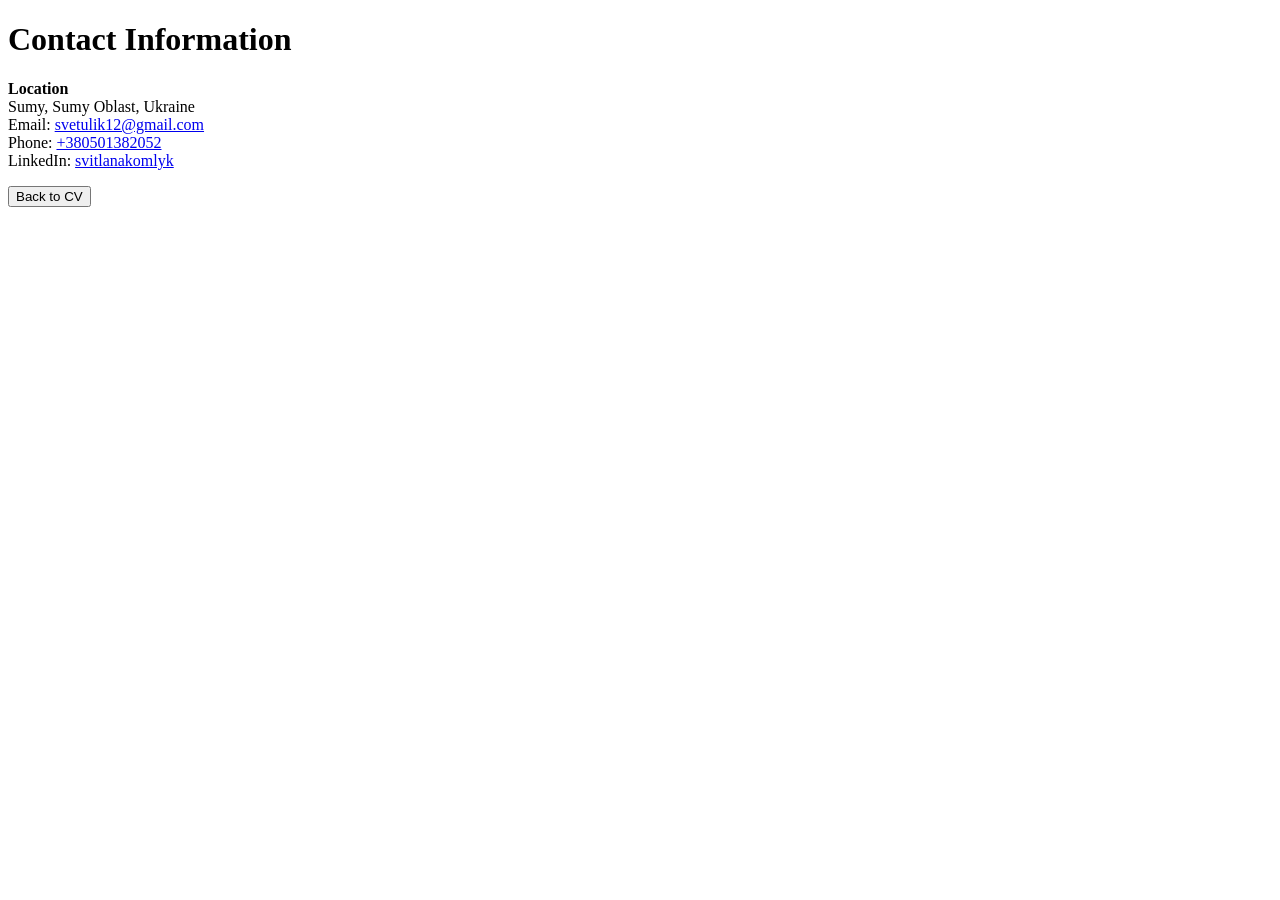
==== site/pages/contact.html @ f22eea60 "first commit" ====
<!DOCTYPE html>
<html lang="en">
<head>      
    <meta charset="UTF-8">
    <meta name="viewport" content="width=device-width, initial-scale=1.0">
    <title>Contact Information</title>  
</head>
<body>
    <h1>Contact Information</h1>
    <p><b>Location</b><br>
        Sumy, Sumy Oblast, Ukraine<br>
        Email: <a href="mailto:svetulik12@gmail.com">svetulik12@gmail.com</a><br>
        Phone: <a href="tel:+380501382052">+380501382052</a><br>
        LinkedIn: <a href="www.linkedin.com/in/svitlana-komlyk" target="_blank">svitlanakomlyk</a><br>
    </p>
    <input type="button" value="Back to CV" onclick="window.location.href='../index.html'">
</body>
</html>
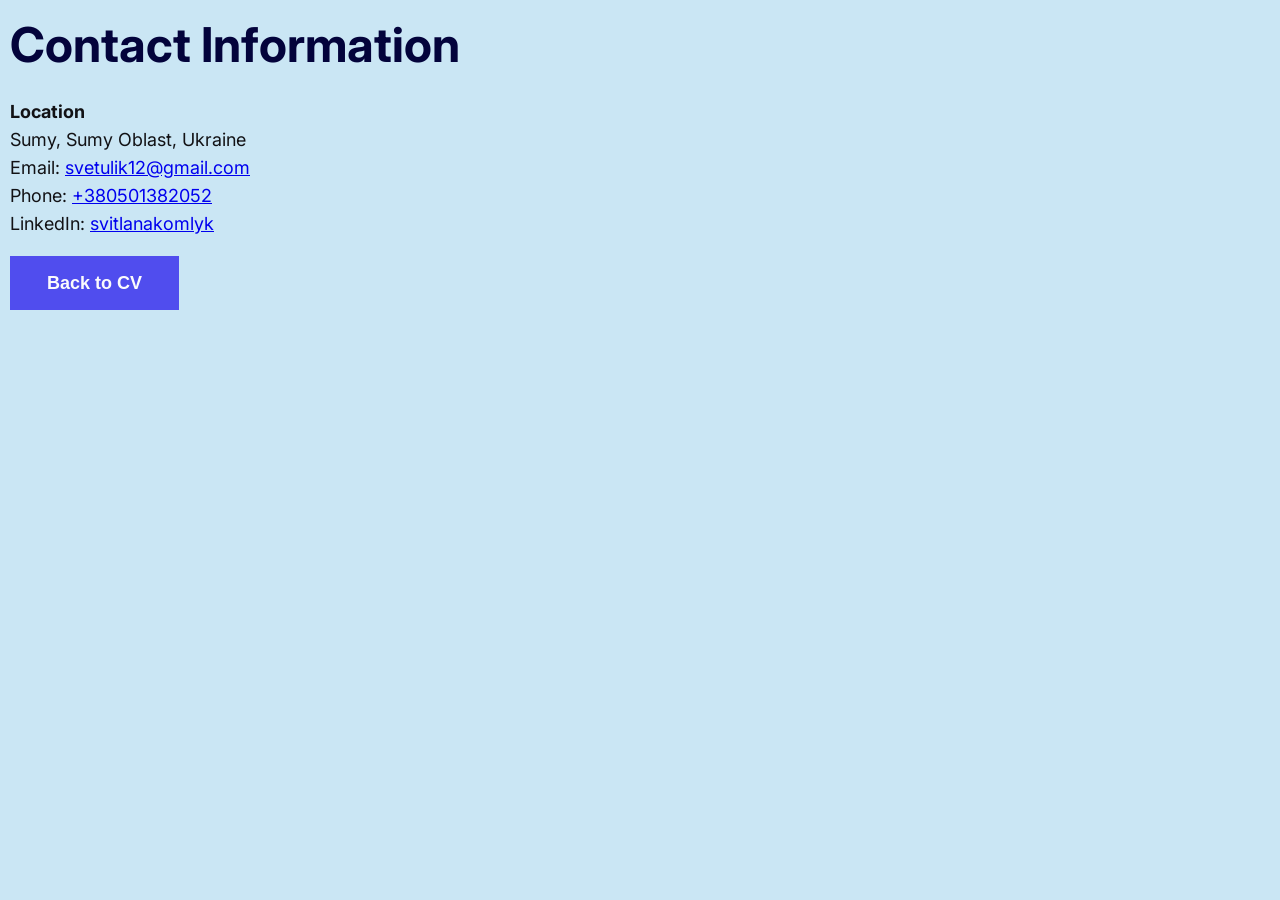
==== commit 2ed233df: "add styles" ====
--- a/site/pages/contact.html
+++ b/site/pages/contact.html
@@ -3,17 +3,21 @@
 <head>      
     <meta charset="UTF-8">
     <meta name="viewport" content="width=device-width, initial-scale=1.0">
+    <link rel="preconnect" href="https://fonts.googleapis.com">
+    <link rel="preconnect" href="https://fonts.gstatic.com" crossorigin>
+    <link href="https://fonts.googleapis.com/css2?family=Inter:wght@400;600;700;800&display=swap" rel="stylesheet">
+    <link rel="stylesheet" href="../style/all.css">
     <title>Contact Information</title>  
 </head>
 <body>
-    <h1>Contact Information</h1>
+    <h1 class="title">Contact Information</h1>
     <p><b>Location</b><br>
         Sumy, Sumy Oblast, Ukraine<br>
         Email: <a href="mailto:svetulik12@gmail.com">svetulik12@gmail.com</a><br>
         Phone: <a href="tel:+380501382052">+380501382052</a><br>
-        LinkedIn: <a href="www.linkedin.com/in/svitlana-komlyk" target="_blank">svitlanakomlyk</a><br>
+        LinkedIn: <a href="https://www.linkedin.com/in/svitlana-komlyk/" target="_blank">svitlanakomlyk</a><br>
     </p>
-    <input type="button" value="Back to CV" onclick="window.location.href='../index.html'">
+    <input class="button" type="button" value="Back to CV" onclick="window.location.href='../index.html'">
 </body>
 </html>
 
--- a/site/style/all.css
+++ b/site/style/all.css
@@ -0,0 +1,36 @@
+body {
+    background: rgb(202, 230, 244);
+    margin: 10px;;
+    font: 400 18px/28px Inter, sans-serif;
+    color: #121215;
+}
+.link{
+    color: #03033b;
+    text-decoration:none;
+}
+.title{
+    color: #03033b;
+    font-size: 48px;
+    line-height: 70px;
+    font-weight: 700;
+    margin: 0 0px; 
+}
+.table{
+    margin: 10px 10px;
+}
+.list{
+    list-style: circle;
+    padding: 10px;
+    margin: 20px;
+    font-size: 18px;
+}
+.button{
+    background: #504DEE;
+    color: #FBFBFC;
+    border: none;
+    padding: 16px 37px;
+    font-size: 18px;
+    line-height: 22px;
+    font-weight: 700;
+    margin: 0 0 110px;
+}
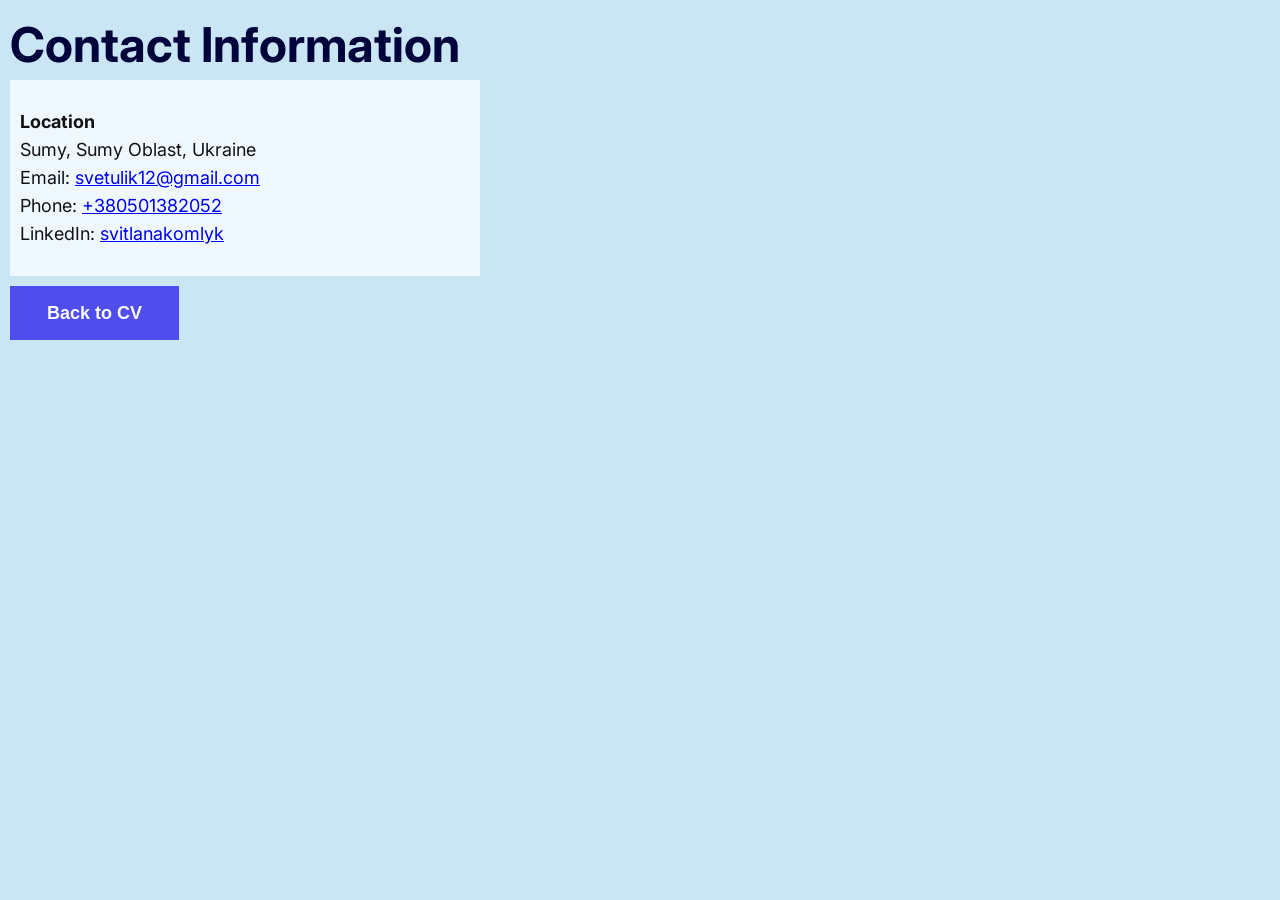
==== commit 3084e15c: "add styles2" ====
--- a/site/pages/contact.html
+++ b/site/pages/contact.html
@@ -11,12 +11,14 @@
 </head>
 <body>
     <h1 class="title">Contact Information</h1>
-    <p><b>Location</b><br>
+    <div class="container">
+        <p><b>Location</b><br>
         Sumy, Sumy Oblast, Ukraine<br>
         Email: <a href="mailto:svetulik12@gmail.com">svetulik12@gmail.com</a><br>
         Phone: <a href="tel:+380501382052">+380501382052</a><br>
         LinkedIn: <a href="https://www.linkedin.com/in/svitlana-komlyk/" target="_blank">svitlanakomlyk</a><br>
-    </p>
+        </p>
+    </div>
     <input class="button" type="button" value="Back to CV" onclick="window.location.href='../index.html'">
 </body>
 </html>
--- a/site/style/all.css
+++ b/site/style/all.css
@@ -33,4 +33,10 @@
     line-height: 22px;
     font-weight: 700;
     margin: 0 0 110px;
+}
+.container{
+    background-color:aliceblue;
+    width: 450px;
+    padding: 10px;
+    margin: 0px 0px 10px 0px;
 }
